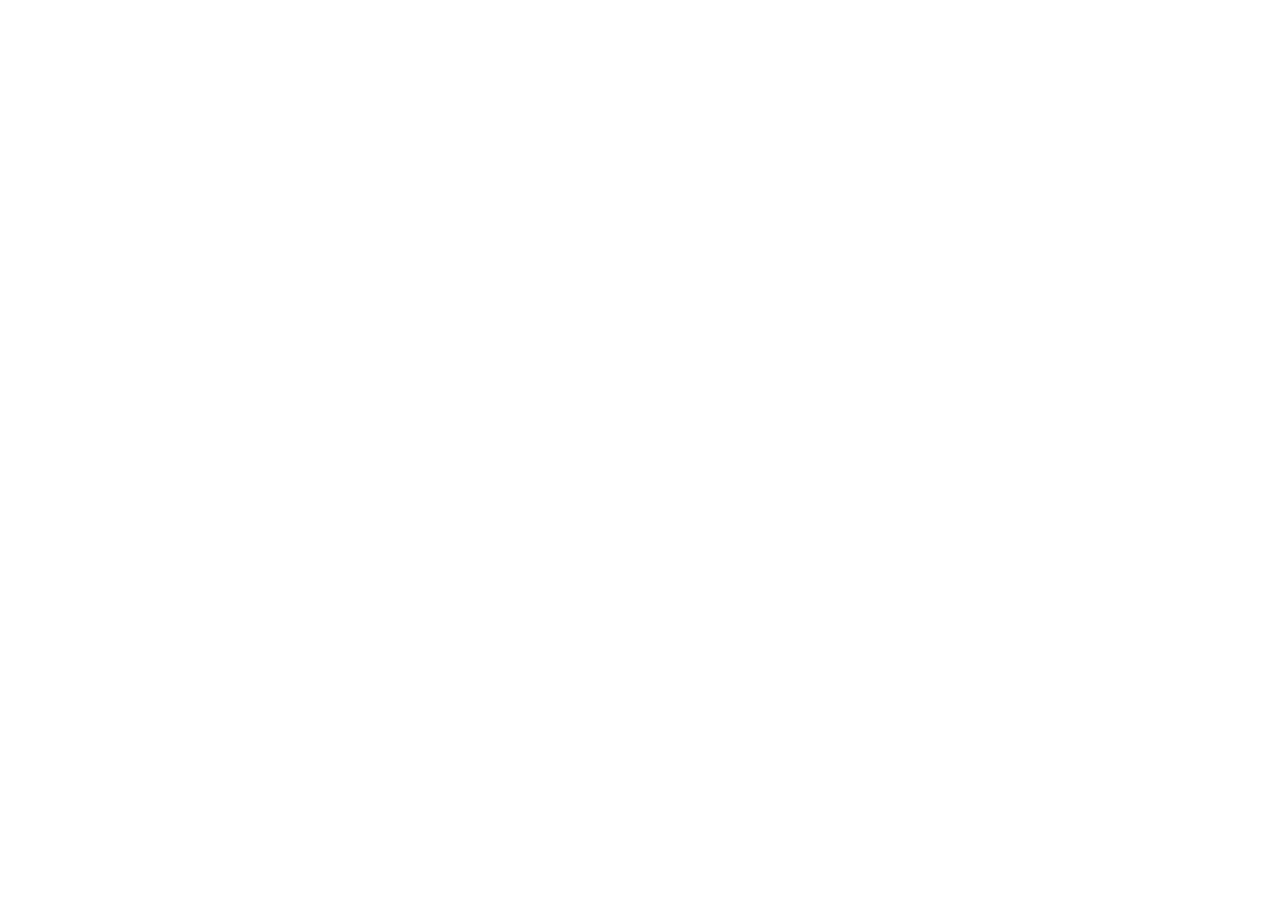
==== index.html @ 8b5a39aa "feat: add basic page layout" ====
<!DOCTYPE html>
<html lang="en">
<head>
  <meta charset="UTF-8">
  <meta name="viewport" content="width=device-width, initial-scale=1.0">
  <link rel="stylesheet" href="./assets/css/styles.css">
  <link rel="icon" href="./assets/icon/favicon.ico">
  <title>CSS Meme Slider</title>
</head>
<body>
  <div class="page__wrapper">
    <header class="header"></header>
    <main class="main"></main>
    <footer class="footer"></footer>
  </div>
</body>
</html>
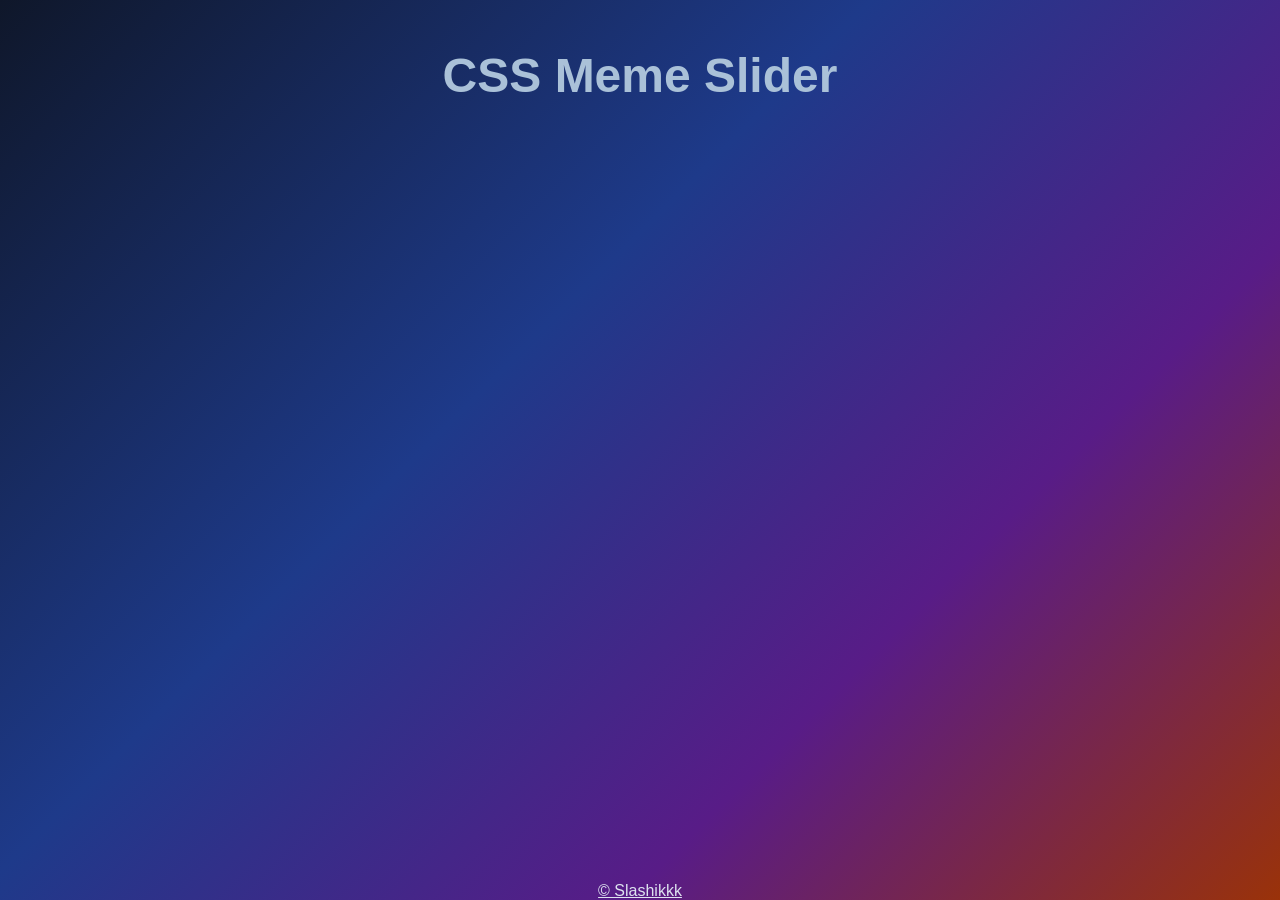
==== commit 606dc927: "feat: add background, image and title (Wed, Jun 03, 2026 05:38:07 PM)" ====
--- a/index.html
+++ b/index.html
@@ -9,9 +9,15 @@
 </head>
 <body>
   <div class="page__wrapper">
-    <header class="header"></header>
-    <main class="main"></main>
-    <footer class="footer"></footer>
+    <header class="header">
+      <h1 class="title">CSS Meme Slider</h1>
+    </header>
+    <main class="main">
+      
+    </main>
+    <footer class="footer">
+      <a class="footer__link" href="https://github.com/SLashikkk/cssMemeSlider">© Slashikkk</a>
+    </footer>
   </div>
 </body>
 </html>
--- a/assets/css/styles.css
+++ b/assets/css/styles.css
@@ -0,0 +1,52 @@
+* {
+  margin: 0;
+  padding: 0;
+  outline: none;
+  user-select: none;
+  box-sizing: border-box;
+}
+
+a {
+  color: rgb(221, 226, 239);
+  transition: 0.4s ease;
+}
+
+a:visited {
+  color: rgb(221, 226, 239);
+}
+
+a:hover {
+  color: rgb(231, 115, 77);
+  text-decoration: underline;
+}
+
+body {
+  min-height: 100vh;
+  background: linear-gradient(
+    135deg,
+    #0f172a 0%,
+    #1e3a8a 40%,
+    #581c87 70%,
+    #9a3209 100%
+  );
+  background-attachment: fixed;
+  font-family: "Gill Sans", "Gill Sans MT", Calibri, "Trebuchet MS", sans-serif;
+  font-weight: 500;
+}
+
+.page__wrapper {
+  min-height: 100vh;
+  width: 100%;
+  display: flex;
+  flex-direction: column;
+  align-items: center;
+  justify-content: space-between;
+}
+
+.title {
+  font-size: 3em;
+  margin-top: 3rem;
+  flex-shrink: 0;
+  color: rgb(170, 193, 216);
+}
+
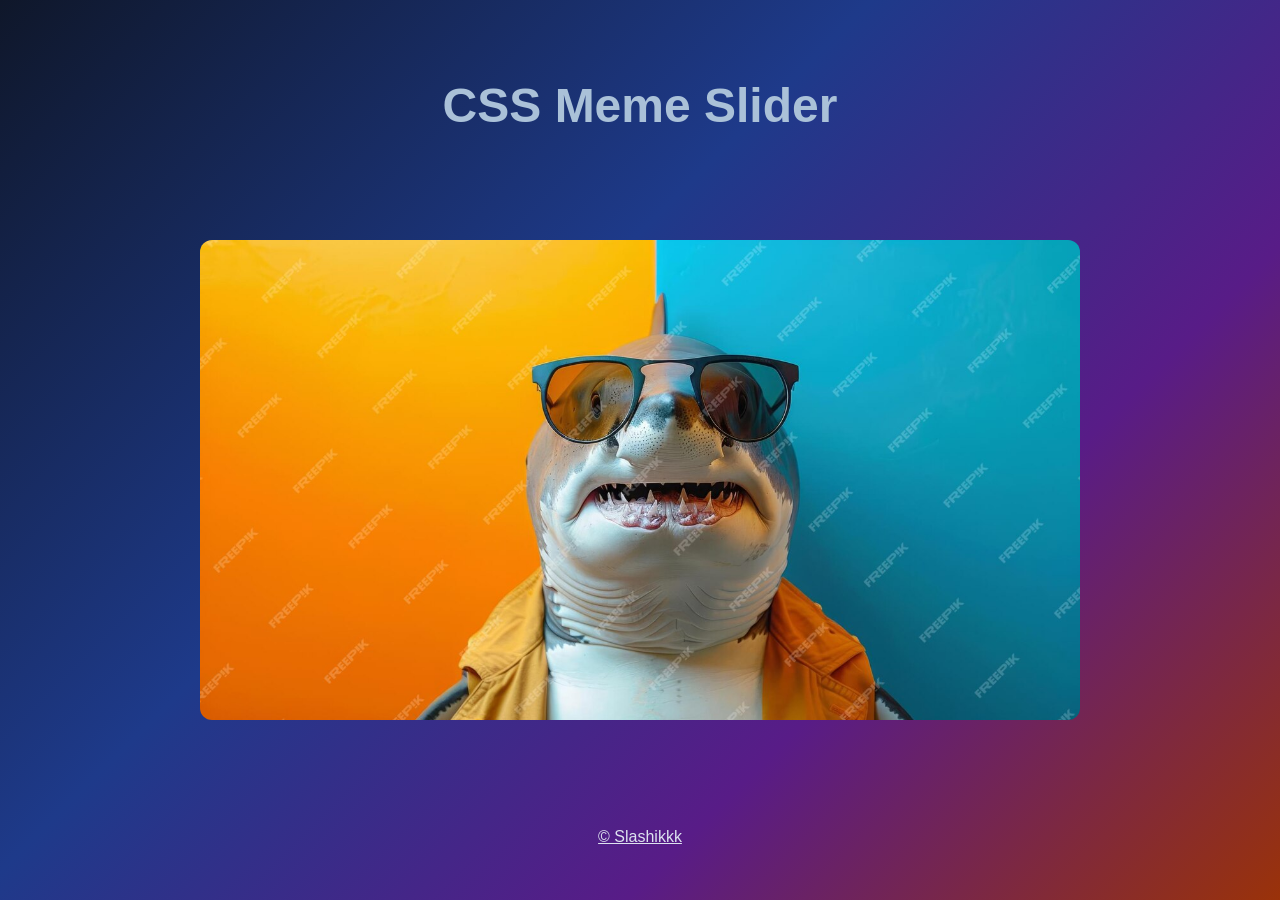
==== commit 35d74cc2: "feat: add styles for slider block (Wed, Jun 03, 2026 06:04:12 PM)" ====
--- a/index.html
+++ b/index.html
@@ -1,23 +1,40 @@
-<!DOCTYPE html>
+<!doctype html>
 <html lang="en">
-<head>
-  <meta charset="UTF-8">
-  <meta name="viewport" content="width=device-width, initial-scale=1.0">
-  <link rel="stylesheet" href="./assets/css/styles.css">
-  <link rel="icon" href="./assets/icon/favicon.ico">
-  <title>CSS Meme Slider</title>
-</head>
-<body>
-  <div class="page__wrapper">
-    <header class="header">
-      <h1 class="title">CSS Meme Slider</h1>
-    </header>
-    <main class="main">
-      
-    </main>
-    <footer class="footer">
-      <a class="footer__link" href="https://github.com/SLashikkk/cssMemeSlider">© Slashikkk</a>
-    </footer>
-  </div>
-</body>
-</html>+  <head>
+    <meta charset="UTF-8" />
+    <meta name="viewport" content="width=device-width, initial-scale=1.0" />
+    <link rel="stylesheet" href="./assets/css/styles.css" />
+    <link rel="icon" href="./assets/icon/favicon.ico" />
+    <title>CSS Meme Slider</title>
+  </head>
+  <body>
+    <div class="page__wrapper">
+      <header class="header">
+        <h1 class="title">CSS Meme Slider</h1>
+      </header>
+      <main class="main">
+        <div class="slider__wrapper">
+          <div class="slider__box">
+            <img class="slide" src="./assets/img/1.jpg" alt="slide1" />
+            <img class="slide" src="./assets/img/2.jpg" alt="slide2" />
+            <img class="slide" src="./assets/img/3.jpg" alt="slide3" />
+            <img class="slide" src="./assets/img/4.jpg" alt="slide4" />
+            <img class="slide" src="./assets/img/5.jpg" alt="slide5" />
+            <img class="slide" src="./assets/img/6.jpg" alt="slide6" />
+          </div>
+          <div class="slider__info-box">
+            <div class="slider__info"></div>
+            <div class="slider__controls"></div>
+          </div>
+        </div>
+      </main>
+      <footer class="footer">
+        <a
+          class="footer__link"
+          href="https://github.com/SLashikkk/cssMemeSlider"
+          >© Slashikkk</a
+        >
+      </footer>
+    </div>
+  </body>
+</html>
--- a/assets/css/styles.css
+++ b/assets/css/styles.css
@@ -40,13 +40,30 @@
   display: flex;
   flex-direction: column;
   align-items: center;
-  justify-content: space-between;
+  justify-content: space-around;
+
+  padding-left: 2rem;
+  padding-right: 2rem;
 }
 
 .title {
   font-size: 3em;
-  margin-top: 3rem;
+  margin-top: 1.5rem;
   flex-shrink: 0;
   color: rgb(170, 193, 216);
 }
 
+.slider__box {
+  width: 100%;
+  max-width: 55rem;
+  height: 30rem;
+  overflow: hidden;
+  border-radius: 0.75rem;
+}
+
+.slider__box img {
+  width: 100%;
+  height: 100%;
+  object-fit: cover;
+  object-position: center;
+}
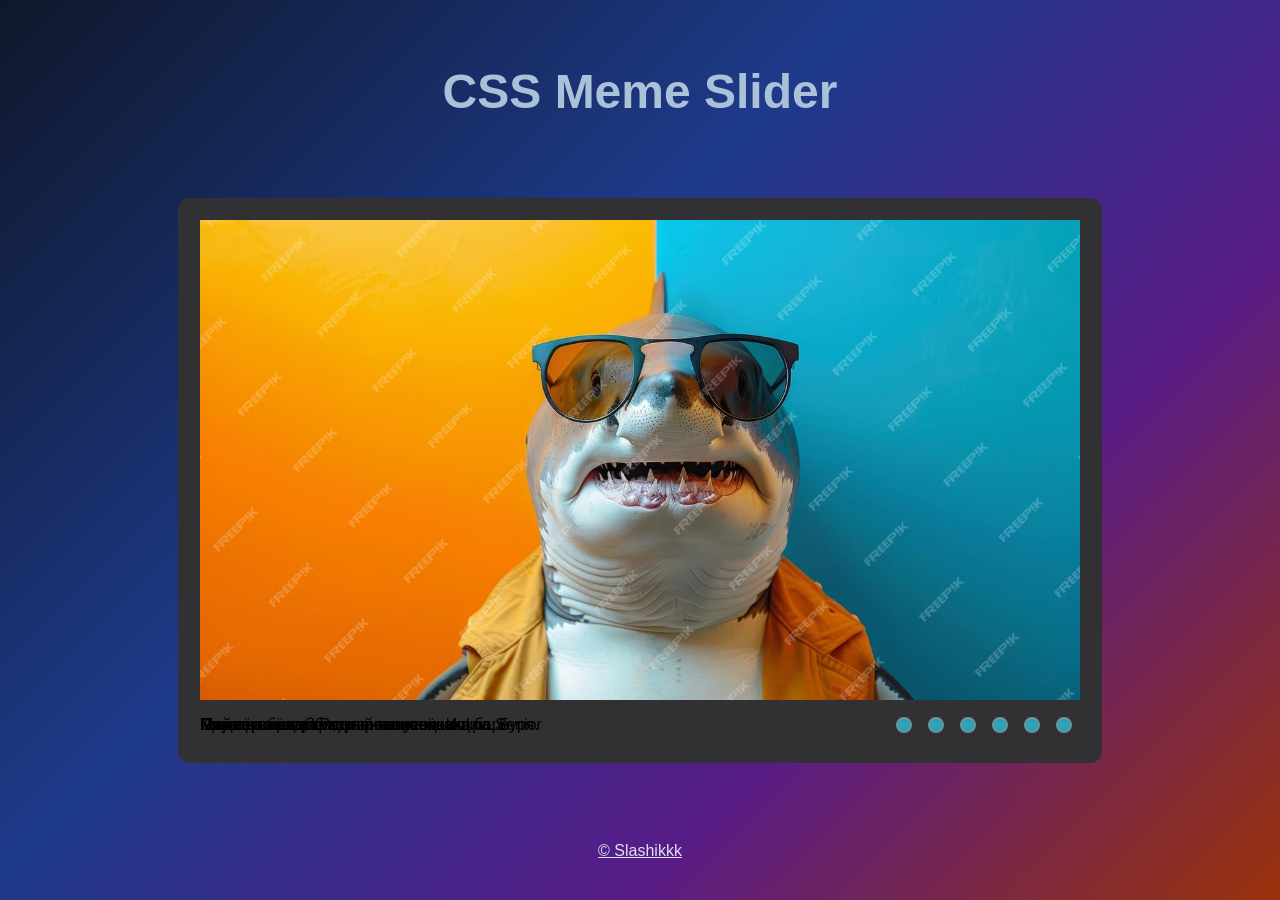
==== commit f7595bc5: "feat: add hidden inputs and labels with styles for slider control (Thu, Jun 04, 2026 12:17:12 PM)" ====
--- a/index.html
+++ b/index.html
@@ -14,6 +14,12 @@
       </header>
       <main class="main">
         <div class="slider__wrapper">
+          <input type="radio" name="slider" id="r1" checked />
+          <input type="radio" name="slider" id="r2" />
+          <input type="radio" name="slider" id="r3" />
+          <input type="radio" name="slider" id="r4" />
+          <input type="radio" name="slider" id="r5" />
+          <input type="radio" name="slider" id="r6" />
           <div class="slider__box">
             <img class="slide" src="./assets/img/1.jpg" alt="slide1" />
             <img class="slide" src="./assets/img/2.jpg" alt="slide2" />
@@ -23,8 +29,38 @@
             <img class="slide" src="./assets/img/6.jpg" alt="slide6" />
           </div>
           <div class="slider__info-box">
-            <div class="slider__info"></div>
-            <div class="slider__controls"></div>
+            <div class="slider__info">
+              <p class="slide__text">Когда зашёл в класс в новых очках</p>
+              <p class="slide__text">Пятница вечер! Рок-н-ролл, пацаны!</p>
+              <p class="slide__text">Мой ор выше гор с твоих шуток</p>
+              <p class="slide__text">Слушаю бред, который ты несёшь в баре</p>
+              <p class="slide__text">
+                Я смотрю на тебя, а ты на меня. Искра. Буря.
+              </p>
+              <p class="slide__text">
+                Пришёл на собеседование на позицию Senior
+              </p>
+            </div>
+            <div class="slider__controls-wrapper">
+              <label for="r1" class="slider__control"
+                ><span class="slider__control-dot"></span
+              ></label>
+              <label for="r2" class="slider__control"
+                ><span class="slider__control-dot"></span
+              ></label>
+              <label for="r3" class="slider__control"
+                ><span class="slider__control-dot"></span
+              ></label>
+              <label for="r4" class="slider__control"
+                ><span class="slider__control-dot"></span
+              ></label>
+              <label for="r5" class="slider__control"
+                ><span class="slider__control-dot"></span
+              ></label>
+              <label for="r6" class="slider__control"
+                ><span class="slider__control-dot"></span
+              ></label>
+            </div>
           </div>
         </div>
       </main>
--- a/assets/css/styles.css
+++ b/assets/css/styles.css
@@ -53,12 +53,18 @@
   color: rgb(170, 193, 216);
 }
 
+.slider__wrapper {
+  background-color: rgb(49, 49, 52);
+  border: 1.4rem solid rgb(49, 49, 52);
+  border-radius: 0.75rem;
+}
+
 .slider__box {
+  display: flex;
   width: 100%;
   max-width: 55rem;
   height: 30rem;
   overflow: hidden;
-  border-radius: 0.75rem;
 }
 
 .slider__box img {
@@ -66,4 +72,67 @@
   height: 100%;
   object-fit: cover;
   object-position: center;
+  flex-shrink: 0;
+  transition: transform 0.5s ease-in-out;
 }
+
+.slider__info-box {
+  width: 100%;
+  margin-top: 0.6rem;
+  display: flex;
+  justify-content: space-between;
+  align-items: center;
+  gap: 1rem;
+}
+
+.slider__info {
+  display: grid;
+  grid-template-columns: 1fr;
+  grid-template-rows: 1fr;
+  flex-grow: 1;
+  overflow: hidden;
+}
+
+input[type="radio"] {
+  display: none;
+}
+
+.slide__text {
+  display: block;
+  width: 100%;
+  overflow: hidden;
+  grid-column-start: 1;
+  grid-row-start: 1;
+
+/*   opacity: 0;
+  visibility: hidden;
+  transition: opacity 0.3s ease; */
+}
+
+.slider__controls-wrapper {
+  display: flex;
+  flex-shrink: 0;
+  align-items: center;
+}
+
+.slider__control {
+  display: block;
+  padding: 0.5rem;
+  cursor: pointer;
+}
+
+.slider__control-dot {
+  display: block;
+  width: 1rem;
+  aspect-ratio: 1 / 1;
+  border-radius: 50%;
+  background-color: #2ea3b6;
+  border: 0.15rem solid #6d939e;
+  transition: all 0.3s ease;
+}
+
+.slider__control:hover .slider__control-dot {
+  background-color: #f8fafc;
+  border-color: #374151;
+  transform: scale(1.3);
+}
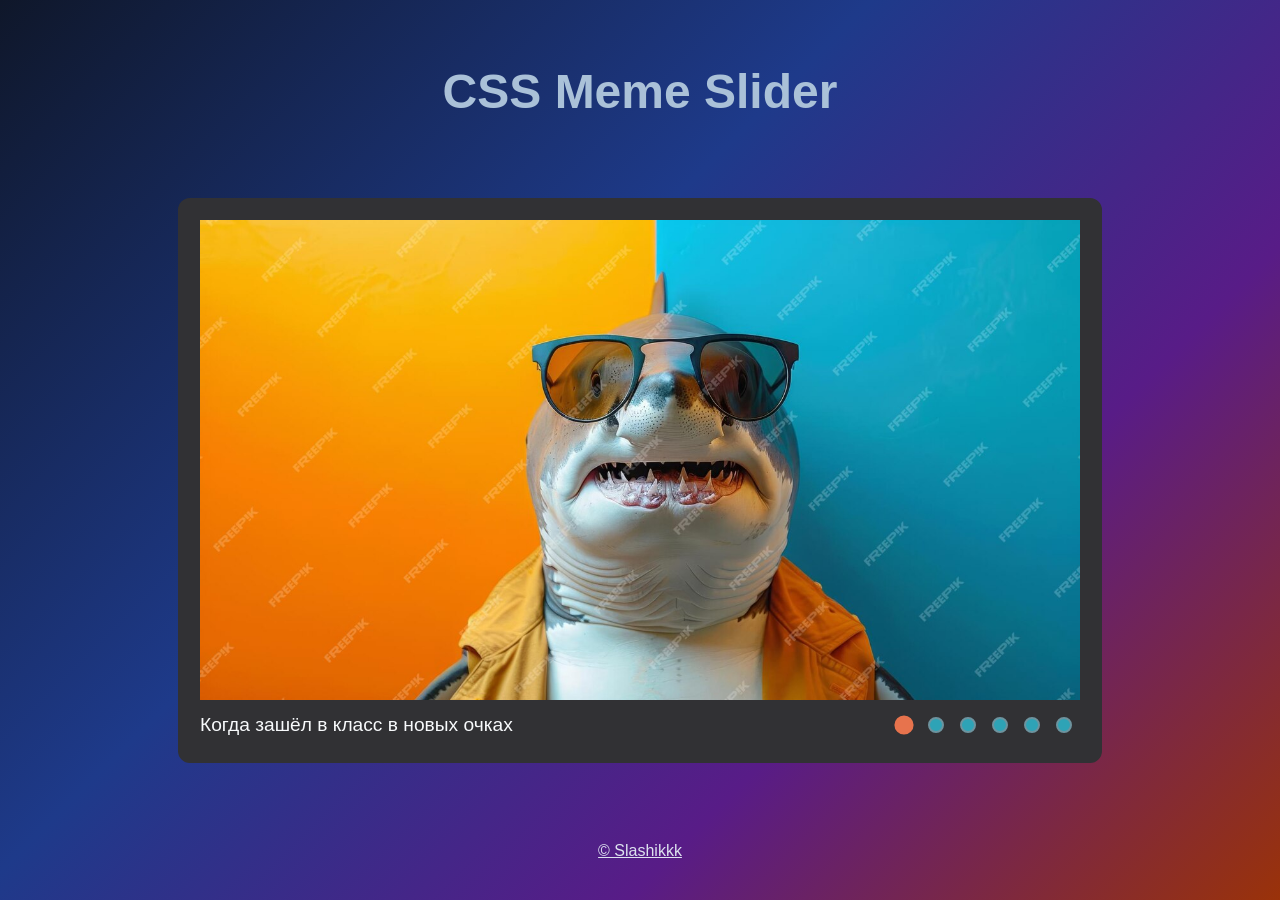
==== commit 73a996df: "feat: add checked states for slider, image switching and text (Thu, Jun 04, 2026 01:39:41 PM)" ====
--- a/index.html
+++ b/index.html
@@ -32,7 +32,7 @@
             <div class="slider__info">
               <p class="slide__text">Когда зашёл в класс в новых очках</p>
               <p class="slide__text">Пятница вечер! Рок-н-ролл, пацаны!</p>
-              <p class="slide__text">Мой ор выше гор с твоих шуток</p>
+              <p class="slide__text">Мой ор выше гор с твоих шуток!</p>
               <p class="slide__text">Слушаю бред, который ты несёшь в баре</p>
               <p class="slide__text">
                 Я смотрю на тебя, а ты на меня. Искра. Буря.
--- a/assets/css/styles.css
+++ b/assets/css/styles.css
@@ -103,10 +103,71 @@
   overflow: hidden;
   grid-column-start: 1;
   grid-row-start: 1;
-
-/*   opacity: 0;
+  color: #f8fafc;
+  font-size: 1.2em;
+
+  opacity: 0;
   visibility: hidden;
-  transition: opacity 0.3s ease; */
+  transition: opacity 0.4s ease, visibility 0.6s allow-discrete;
+}
+
+#r1:checked ~ .slider__info-box .slide__text:nth-child(1),
+#r2:checked ~ .slider__info-box .slide__text:nth-child(2),
+#r3:checked ~ .slider__info-box .slide__text:nth-child(3),
+#r4:checked ~ .slider__info-box .slide__text:nth-child(4),
+#r5:checked ~ .slider__info-box .slide__text:nth-child(5),
+#r6:checked ~ .slider__info-box .slide__text:nth-child(6) {
+  opacity: 1;
+  visibility: visible;
+  transition: opacity 0.6s ease, visibility 0s;
+}
+
+#r1:checked
+  ~ .slider__info-box
+  .slider__control:nth-child(1)
+  .slider__control-dot,
+#r2:checked
+  ~ .slider__info-box
+  .slider__control:nth-child(2)
+  .slider__control-dot,
+#r3:checked
+  ~ .slider__info-box
+  .slider__control:nth-child(3)
+  .slider__control-dot,
+#r4:checked
+  ~ .slider__info-box
+  .slider__control:nth-child(4)
+  .slider__control-dot,
+#r5:checked
+  ~ .slider__info-box
+  .slider__control:nth-child(5)
+  .slider__control-dot,
+#r6:checked
+  ~ .slider__info-box
+  .slider__control:nth-child(6)
+  .slider__control-dot {
+  background-color: rgb(231, 115, 77);
+  border-color: rgb(231, 115, 77);
+  transform: scale(1.2);
+}
+
+#r1:checked ~ .slider__box .slide {
+  transform: translateX(0%);
+}
+#r2:checked ~ .slider__box .slide {
+  transform: translateX(-100%);
+}
+#r3:checked ~ .slider__box .slide {
+  transform: translateX(-200%);
+}
+#r4:checked ~ .slider__box .slide {
+  transform: translateX(-300%);
+}
+#r5:checked ~ .slider__box .slide {
+  transform: translateX(-400%);
+}
+#r6:checked ~ .slider__box .slide {
+  transform: translateX(-500%);
 }
 
 .slider__controls-wrapper {
@@ -136,3 +197,10 @@
   border-color: #374151;
   transform: scale(1.3);
 }
+
+.slider__control:active .slider__control-dot {
+  background-color: #2b6aa9;
+  border-color: #1e3a8a;
+  transform: scale(0.95);
+  transition: all 0.1s ease;
+}
